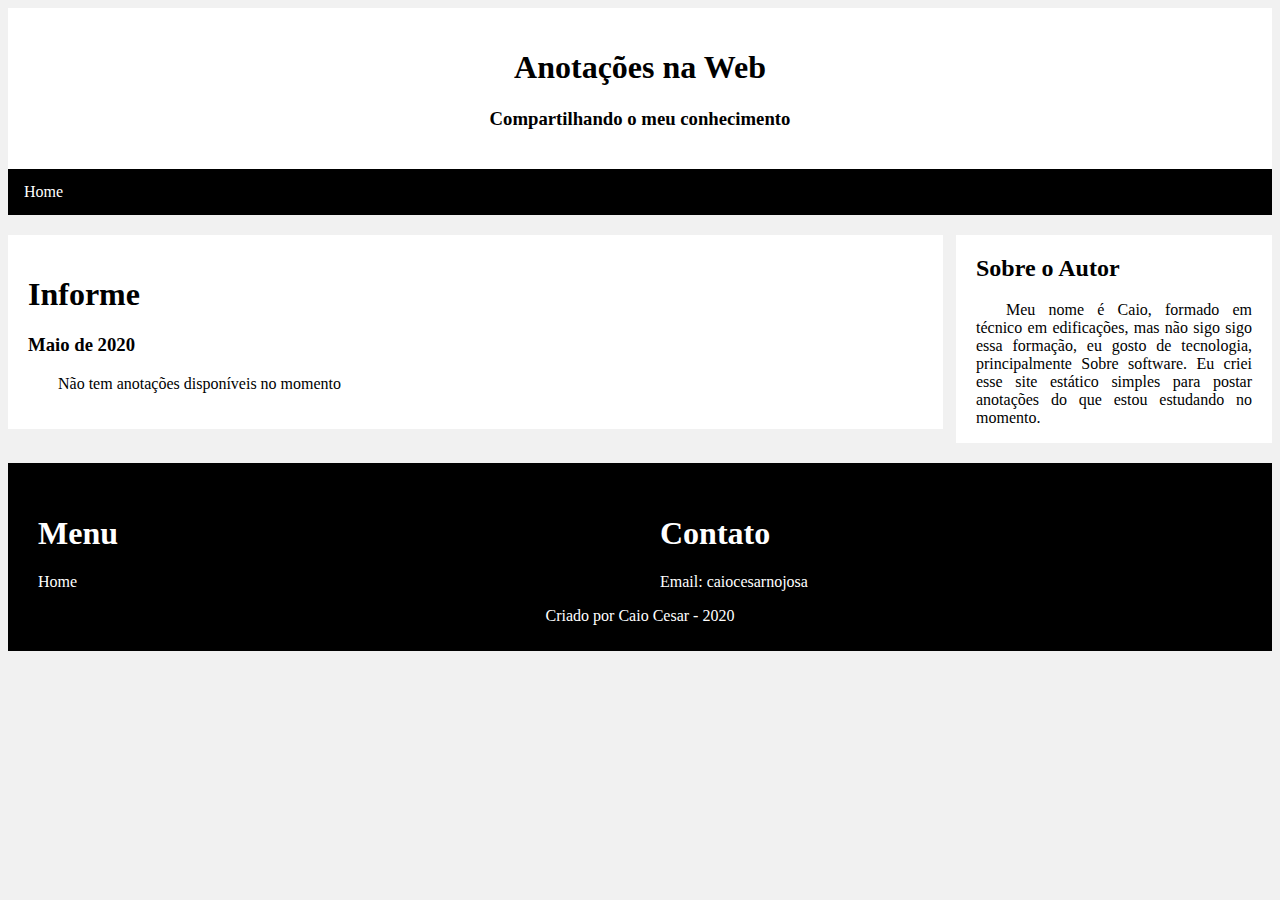
==== index.html @ 9279ae96 "Atulizei o Layout" ====
<!DOCTYPE html>
<html lang='pt-br'>
<head>
  <meta charset="utf-8"/>
  <meta name="viewport" content="width=device-width, initial-scale=1.0"/>
  <title>Pagina Inicial</title>
  <link rel="stylesheet" href="css/index.css"/>
</head>
<body>
  <!-- Titulo do Site -->
  <header>
    <h1>Anotações na Web</h1>
    <h3> Compartilhando o meu conhecimento </h3>
  </header>
  <!-- Menu -->
  <nav class="navegacaoMenu">
      <a href="index.html">Home</a>
  </nav>
  <!--Colunas -->
  <div class="row">

    <div class="colunaEsquerda">
      <div class="publicacao">
        <h1> Informe </h1>
        <h3> Maio de 2020</h3>
        <p>
          Não tem anotações disponíveis no momento
        </p>
      </div>
    </div>

    <div class="colunaDireita">
      <div class"publicacao">
        <h2> Sobre o Autor </h2>
        <p> Meu nome é Caio, formado em técnico em edificações, mas não sigo
            sigo essa formação, eu gosto de tecnologia, principalmente Sobre
            software. Eu criei esse site estático simples para postar anotações
            do que estou estudando no momento.
        </p>
      </div>
    </div>

  </div>

  <!-- Rodapé da Pagina -->
  <div class="rodape">
    <div class="colunaRodape">
      <footer>
        <h1>Menu</h1>
        <a href="#">Home</a>
      </footer>
    </div>

    <div class="colunaRodape">
      <footer>
        <h1>Contato</h1>
        <p>Email: caiocesarnojosa</p>
      <footer>
    </div>
    <p>Criado por Caio Cesar - 2020 </p>
  </div>

</body>
</html>
---- css/index.css ----
/** Corpo da Pagina **/
* {
  box-sizing: border-box;
}

body {
  background-color: #f1f1f1;
}

/** Cabeçalho**/
header {
  background-color: white;
  padding: 20px;
}
header h1, header h3 {
  text-align: center;
}

/** Menu**/
.navegacaoMenu {
  background-color: black;
  overflow: hidden;
}
.navegacaoMenu a{
  float: left;
  display: block;
  color: #FFF;
  text-align: left;
  padding: 14px 16px;
  text-decoration: none;
}
.navegacaoMenu a:hover {
      background-color: green;
}
/**Colunas direita e esquerda**/
.colunaEsquerda {
  float: left;
  width: 74%;
}

.colunaDireita {
  float: right;
  width: 25%;
  background-color: white;
  padding-left: 20px;
  padding-right: 20px;
  margin-top: 20px;
}

.colunaDireita p, .colunaEsquerda p {
    text-align: justify;
    text-indent: 30px;
}

.publicacao {
    background-color: white;
    padding: 20px;
    margin-top: 20px;

}

.row:after {
    content: "";
    display: table;
    clear: both;
}

.colunaRodape {
  float: left;
  width: 50%;
}

.colunaRodape {
  float: left;
  width: 50%;
  background-color: black;
  padding-left: 20px;
  margin-top: 20px;
}

.colunaRodape footer p {
  text-align: left;
}

.rodape p {
  text-align: center;
}

footer {
  color: white;
}

footer a{
  text-decoration: none;
  color: white;
}

footer a:hover{
  color: green;
}

.rodape {
  background-color: black;
  color: white;
  margin-top: 20px;
  padding: 10px;
}

@media screen and (max-width: 800px){
  .colunaDireita, .colunaEsquerda, .colunaRodape {
      width: 100%;
      padding: 0;
  }
}
@media screen and (max-width: 400px) {
  nav a {
      float: none;
      width: 100%;
  }
}
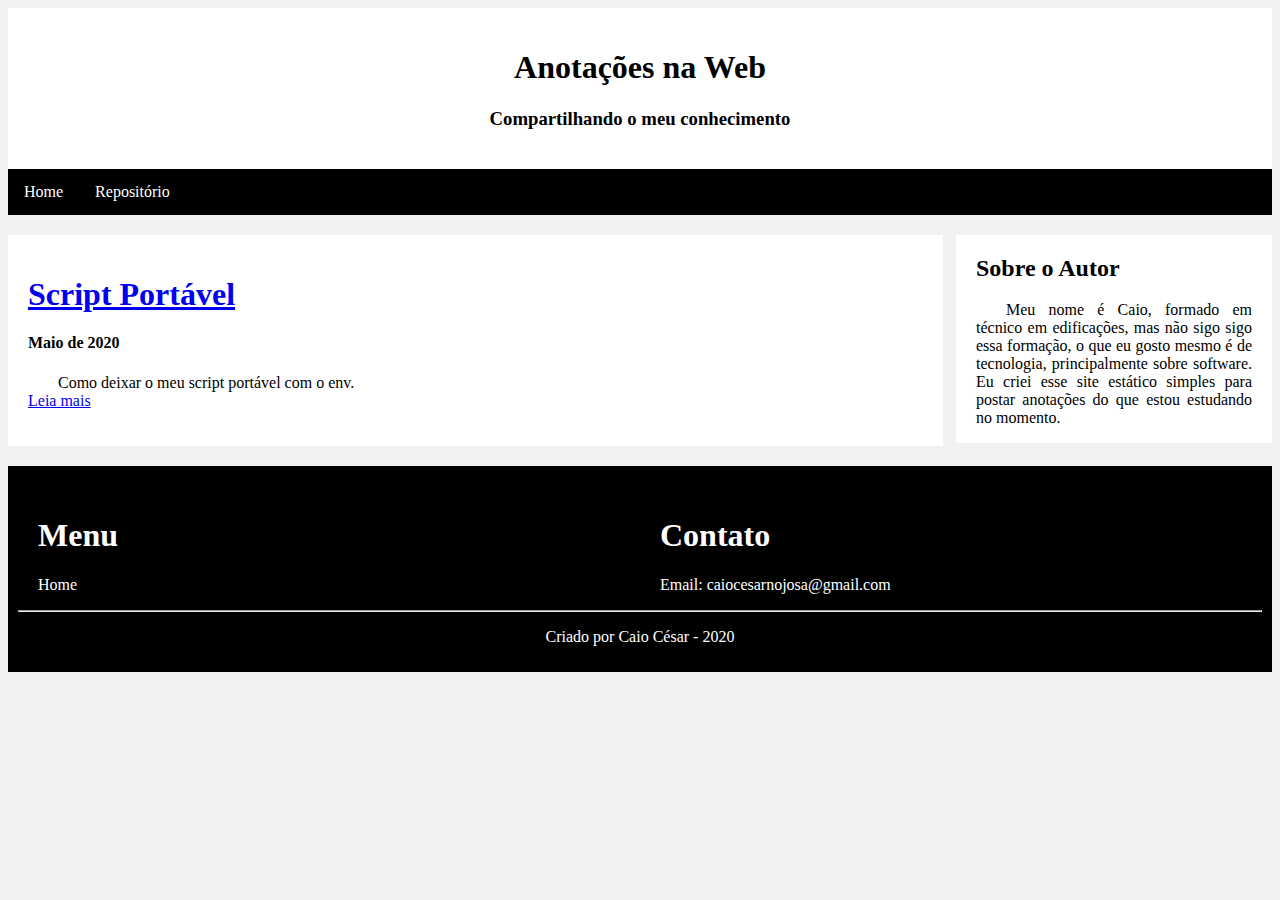
==== commit 94c2fda4: "Mudei o index de postagens" ====
--- a/index.html
+++ b/index.html
@@ -15,16 +15,19 @@
   <!-- Menu -->
   <nav class="navegacaoMenu">
       <a href="index.html">Home</a>
+      <a href="https://caio-cesar-nojosa.github.io/caiocesar.github.io/">Repositório</a>
   </nav>
   <!--Colunas -->
   <div class="row">
 
     <div class="colunaEsquerda">
       <div class="publicacao">
-        <h1> Informe </h1>
-        <h3> Maio de 2020</h3>
+        <h1><a href="postagens/shell_script/scriptportavel.html">Script Portável</a></h1>
+        <h4> Maio de 2020</h4>
         <p>
-          Não tem anotações disponíveis no momento
+          Como deixar o meu script portável com o env.
+          <br>
+          <a href="postagens/shell_script/scriptportavel.html">Leia mais</a>
         </p>
       </div>
     </div>
@@ -33,9 +36,9 @@
       <div class"publicacao">
         <h2> Sobre o Autor </h2>
         <p> Meu nome é Caio, formado em técnico em edificações, mas não sigo
-            sigo essa formação, eu gosto de tecnologia, principalmente Sobre
-            software. Eu criei esse site estático simples para postar anotações
-            do que estou estudando no momento.
+            sigo essa formação, o que eu gosto mesmo é de tecnologia, 
+            principalmente sobre software. Eu criei esse site estático simples 
+            para postar anotações do que estou estudando no momento.
         </p>
       </div>
     </div>
@@ -54,10 +57,11 @@
     <div class="colunaRodape">
       <footer>
         <h1>Contato</h1>
-        <p>Email: caiocesarnojosa</p>
+        <p>Email: caiocesarnojosa@gmail.com</p>
       <footer>
     </div>
-    <p>Criado por Caio Cesar - 2020 </p>
+    <hr>
+    <p>Criado por Caio César - 2020 </p>
   </div>
 
 </body>
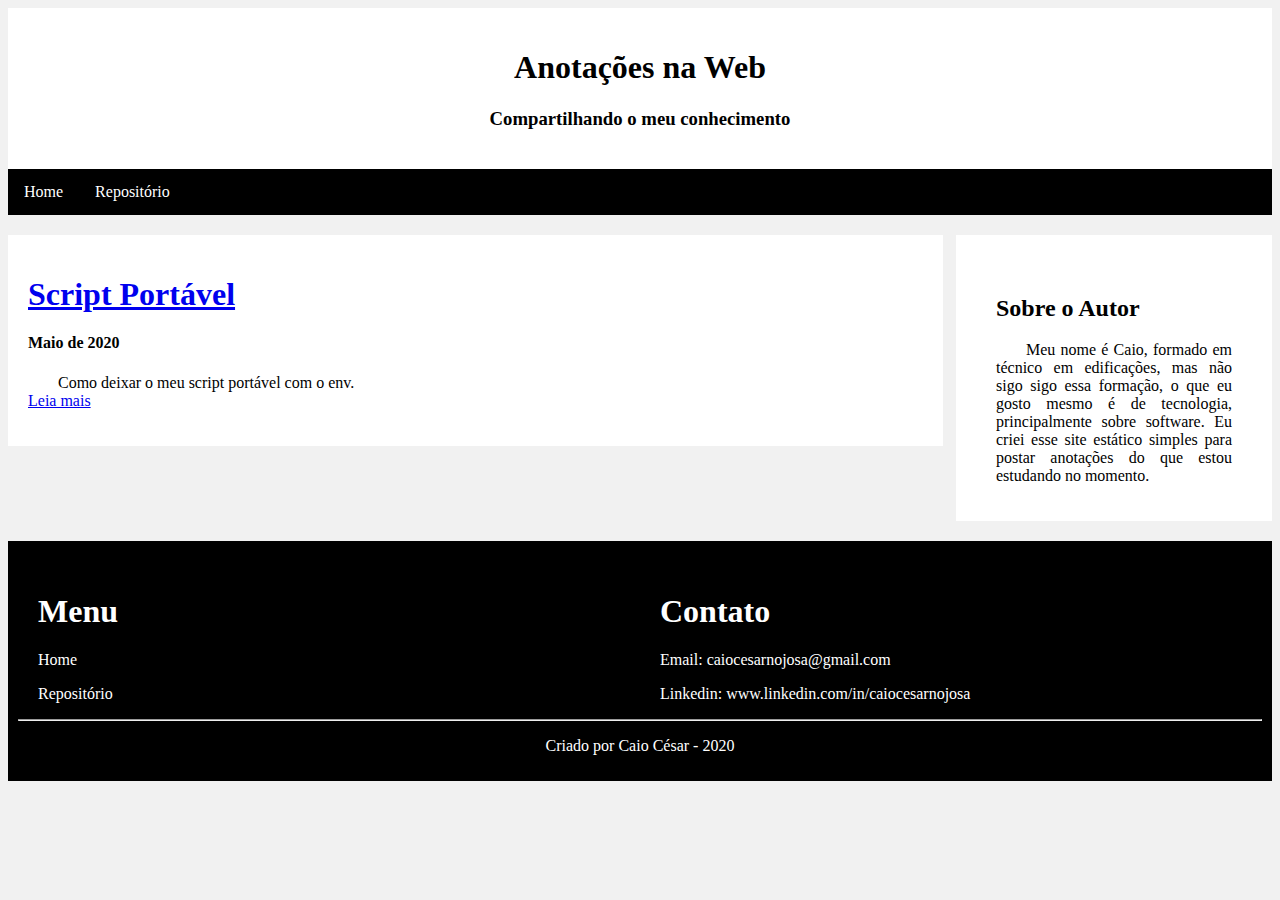
==== commit 781e1488: "Update index.html" ====
--- a/index.html
+++ b/index.html
@@ -15,7 +15,7 @@
   <!-- Menu -->
   <nav class="navegacaoMenu">
       <a href="index.html">Home</a>
-      <a href="https://caio-cesar-nojosa.github.io/caiocesar.github.io/">Repositório</a>
+      <a href="https://caiocesarnojosa.github.io/caiocesar.github.io/">Repositório</a>
   </nav>
   <!--Colunas -->
   <div class="row">
@@ -33,7 +33,7 @@
     </div>
 
     <div class="colunaDireita">
-      <div class"publicacao">
+      <div class="publicacao">
         <h2> Sobre o Autor </h2>
         <p> Meu nome é Caio, formado em técnico em edificações, mas não sigo
             sigo essa formação, o que eu gosto mesmo é de tecnologia, 
@@ -50,7 +50,8 @@
     <div class="colunaRodape">
       <footer>
         <h1>Menu</h1>
-        <a href="#">Home</a>
+        <p><a href="index.html">Home</a></p>
+        <p><a href="https://caiocesarnojosa.github.io/caiocesar.github.io/">Repositório</a></p>
       </footer>
     </div>
 
@@ -58,6 +59,7 @@
       <footer>
         <h1>Contato</h1>
         <p>Email: caiocesarnojosa@gmail.com</p>
+        <p>Linkedin: <a href="https://www.linkedin.com/in/caiocesarnojosa/">www.linkedin.com/in/caiocesarnojosa</a></p>
       <footer>
     </div>
     <hr>
